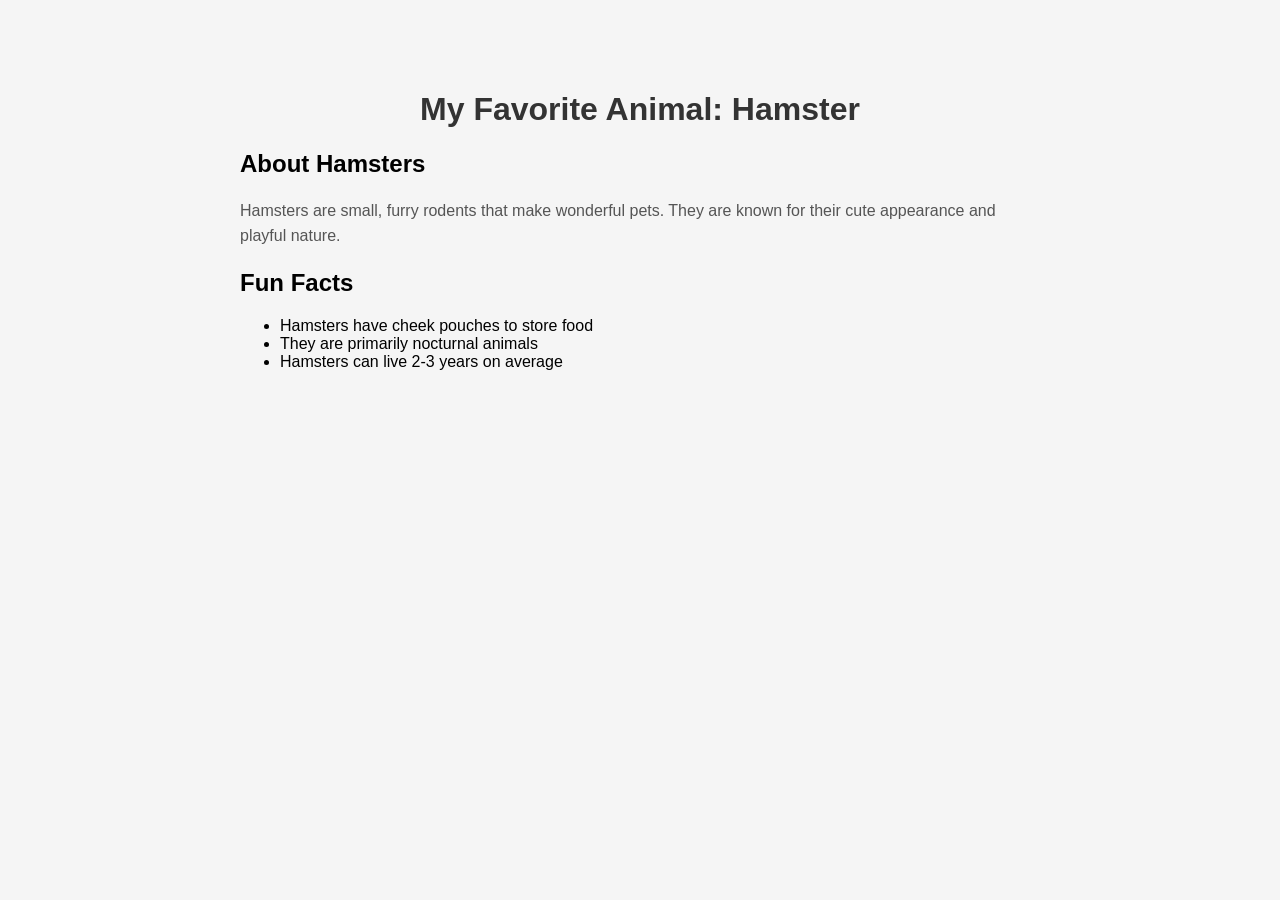
==== index.html @ ceaacb45 "started assignment about my fave animal" ====
<!DOCTYPE html>
<html lang="en">
<head>
    <meta charset="UTF-8">
    <meta name="viewport" content="width=device-width, initial-scale=1.0">
    <title>My Favorite Animal - Hamster</title>
    <style>
        body {
            font-family: Arial, sans-serif;
            max-width: 800px;
            margin: 50px auto;
            padding: 20px;
            background-color: #f5f5f5;
        }
        h1 {
            color: #333;
            text-align: center;
        }
        p {
            line-height: 1.6;
            color: #555;
        }
    </style>
</head>
<body>
    <h1>My Favorite Animal: Hamster</h1>
    
    <h2>About Hamsters</h2>
    <p>Hamsters are small, furry rodents that make wonderful pets. They are known for their cute appearance and playful nature.</p>
    
    <h2>Fun Facts</h2>
    <ul>
        <li>Hamsters have cheek pouches to store food</li>
        <li>They are primarily nocturnal animals</li>
        <li>Hamsters can live 2-3 years on average</li>
    </ul>
</body>
</html>
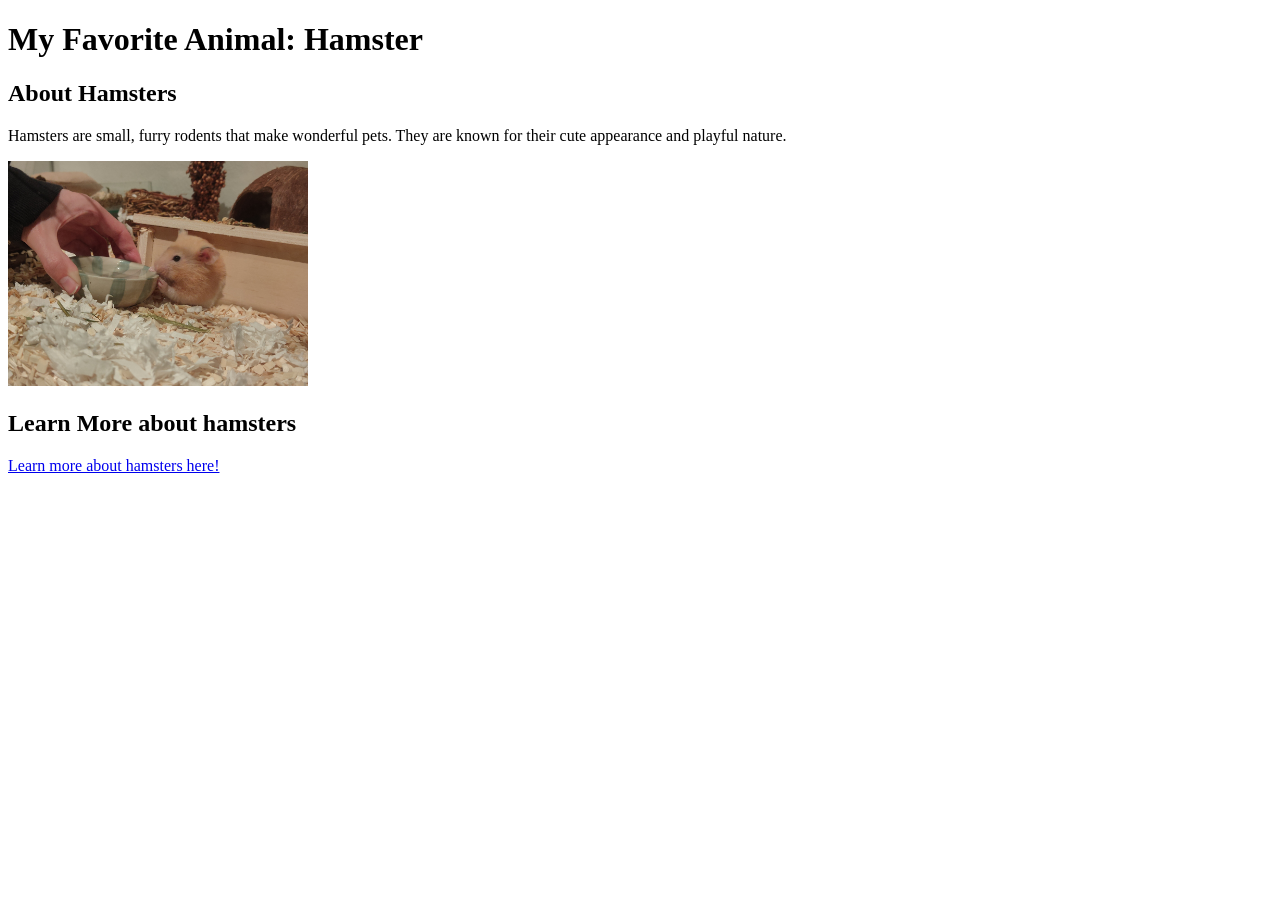
==== commit 355e8f67: "git push" ====
--- a/index.html
+++ b/index.html
@@ -4,23 +4,6 @@
     <meta charset="UTF-8">
     <meta name="viewport" content="width=device-width, initial-scale=1.0">
     <title>My Favorite Animal - Hamster</title>
-    <style>
-        body {
-            font-family: Arial, sans-serif;
-            max-width: 800px;
-            margin: 50px auto;
-            padding: 20px;
-            background-color: #f5f5f5;
-        }
-        h1 {
-            color: #333;
-            text-align: center;
-        }
-        p {
-            line-height: 1.6;
-            color: #555;
-        }
-    </style>
 </head>
 <body>
     <h1>My Favorite Animal: Hamster</h1>
@@ -28,11 +11,10 @@
     <h2>About Hamsters</h2>
     <p>Hamsters are small, furry rodents that make wonderful pets. They are known for their cute appearance and playful nature.</p>
     
-    <h2>Fun Facts</h2>
-    <ul>
-        <li>Hamsters have cheek pouches to store food</li>
-        <li>They are primarily nocturnal animals</li>
-        <li>Hamsters can live 2-3 years on average</li>
-    </ul>
+    <img src="hamsterpicturemianbao.JPG" alt="A cute hamster" width="300">
+
+    <h2>Learn More about hamsters</h2>
+    <a href="https://en.wikipedia.org/wiki/Hamster" target="_blank">Learn more about hamsters here!</a>
+
 </body>
 </html>
